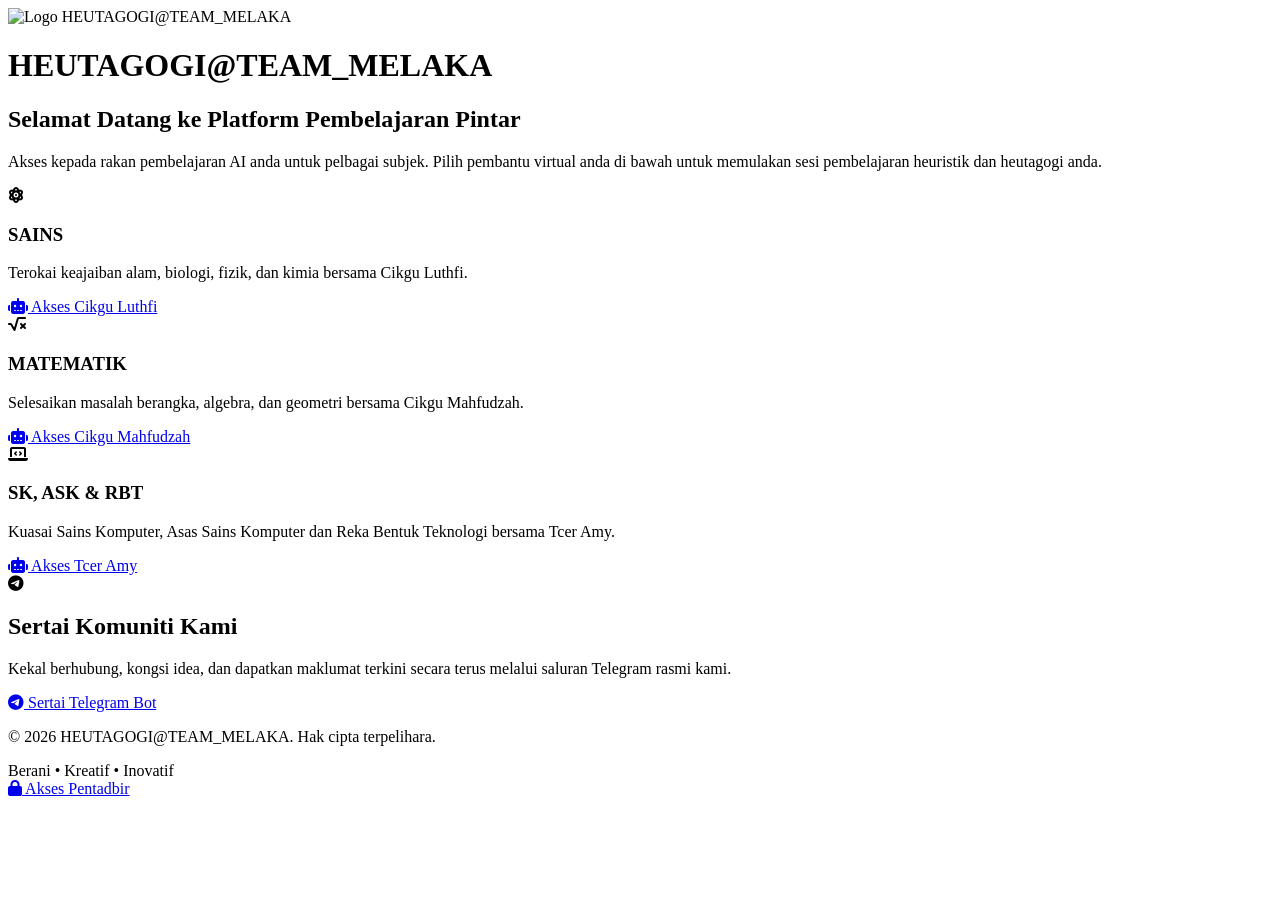
==== index.html @ ee094d08 "Add files via upload" ====
<!DOCTYPE html>
<html lang="en">
<head>
    <meta charset="UTF-8">
    <meta name="viewport" content="width=device-width, initial-scale=1.0">
    <title>HEUTAGOGI@TEAM_MELAKA</title>
    
    <link rel="icon" type="image/png" href="https://drive.google.com/thumbnail?id=1Z6NJUFyNTGY961_5kOBpEzF9Gn5pYMgg&sz=w64">
    
    <link rel="preconnect" href="https://fonts.googleapis.com">
    <link rel="preconnect" href="https://fonts.gstatic.com" crossorigin>
    <link href="https://fonts.googleapis.com/css2?family=Poppins:wght@300;400;500;600;700&display=swap" rel="stylesheet">
    
    <link rel="stylesheet" href="https://cdnjs.cloudflare.com/ajax/libs/font-awesome/6.4.0/css/all.min.css">
    
    <script src="https://cdn.tailwindcss.com"></script>
    
    <script src="https://cdn.jsdelivr.net/npm/@supabase/supabase-js@2"></script>

    <script>
        tailwind.config = {
            theme: {
                extend: {
                    fontFamily: {
                        sans: ['Poppins', 'sans-serif'],
                    },
                    colors: {
                        melaka: {
                            red: '#ED1C24',    /* Melaka Red */
                            yellow: '#FFC20E', /* Melaka Yellow */
                            blue: '#0033A0',   /* Melaka Blue */
                            white: '#FFFFFF',
                            light: '#F3F4F6',  /* Background */
                            dark: '#1F2937'    /* Text */
                        }
                    }
                }
            }
        }
    </script>
</head>
<body class="bg-melaka-light text-melaka-dark min-h-screen flex flex-col font-sans selection:bg-melaka-yellow selection:text-melaka-dark">

    <header class="bg-melaka-red shadow-md sticky top-0 z-50">
        <div class="max-w-7xl mx-auto px-4 sm:px-6 lg:px-8">
            <div class="flex justify-center items-center h-20 sm:h-24">
                <div class="flex items-center space-x-4">
                    <div class="w-12 h-12 sm:w-16 sm:h-16 bg-white rounded-full p-1 flex items-center justify-center shadow-inner">
                        <img src="https://drive.google.com/thumbnail?id=1Z6NJUFyNTGY961_5kOBpEzF9Gn5pYMgg&sz=w800" alt="Logo HEUTAGOGI@TEAM_MELAKA" class="w-full h-full object-contain rounded-full">
                    </div>
                    <h1 class="text-2xl sm:text-3xl md:text-4xl font-bold text-white tracking-wide">
                        HEUTAGOGI<span class="text-melaka-yellow">@</span>TEAM_MELAKA
                    </h1>
                </div>
            </div>
        </div>
    </header>

    <section class="max-w-7xl mx-auto px-4 sm:px-6 lg:px-8 pt-12 pb-8 text-center">
        <h2 class="text-3xl font-bold text-melaka-blue mb-4">Selamat Datang ke Platform Pembelajaran Pintar</h2>
        <p class="text-lg text-gray-600 max-w-2xl mx-auto">
            Akses kepada rakan pembelajaran AI anda untuk pelbagai subjek. Pilih pembantu virtual anda di bawah untuk memulakan sesi pembelajaran heuristik dan heutagogi anda.
        </p>
    </section>

    <main class="flex-grow max-w-7xl mx-auto px-4 sm:px-6 lg:px-8 py-8 w-full">
        <div class="grid grid-cols-1 md:grid-cols-2 lg:grid-cols-3 gap-8">
            
            <div class="bg-white rounded-2xl shadow-lg border-t-4 border-melaka-red hover:-translate-y-2 hover:shadow-2xl transition-all duration-300 flex flex-col">
                <div class="p-8 flex-grow flex flex-col items-center text-center">
                    <div class="w-20 h-20 rounded-full bg-red-50 flex items-center justify-center mb-6 shadow-sm border border-red-100">
                        <i class="fa-solid fa-atom text-4xl text-melaka-red"></i>
                    </div>
                    <h3 class="text-xl font-bold text-gray-800 mb-2">SAINS</h3>
                    <p class="text-sm text-gray-500 mb-6 flex-grow">
                        Terokai keajaiban alam, biologi, fizik, dan kimia bersama Cikgu Luthfi.
                    </p>
                </div>
                <div class="p-6 pt-0 mt-auto w-full">
                    <a href="https://chatgpt.com/g/g-68710e74e440819192a16f578d6ea11c-cikgu-luthfi" target="_blank" rel="noopener noreferrer" onclick="trackClick('cikgu_luthfi')" class="block w-full text-center bg-melaka-red hover:bg-red-700 text-white font-semibold py-3 px-4 rounded-xl transition-colors duration-200 shadow-md">
                        <i class="fa-solid fa-robot mr-2"></i> Akses Cikgu Luthfi
                    </a>
                </div>
            </div>

            <div class="bg-white rounded-2xl shadow-lg border-t-4 border-melaka-blue hover:-translate-y-2 hover:shadow-2xl transition-all duration-300 flex flex-col">
                <div class="p-8 flex-grow flex flex-col items-center text-center">
                    <div class="w-20 h-20 rounded-full bg-blue-50 flex items-center justify-center mb-6 shadow-sm border border-blue-100">
                        <i class="fa-solid fa-square-root-variable text-4xl text-melaka-blue"></i>
                    </div>
                    <h3 class="text-xl font-bold text-gray-800 mb-2">MATEMATIK</h3>
                    <p class="text-sm text-gray-500 mb-6 flex-grow">
                        Selesaikan masalah berangka, algebra, dan geometri bersama Cikgu Mahfudzah.
                    </p>
                </div>
                <div class="p-6 pt-0 mt-auto w-full">
                    <a href="https://chatgpt.com/g/g-687266d20b208191ba6edc163a859a8e-cikgu-mahfudzah" target="_blank" rel="noopener noreferrer" onclick="trackClick('cikgu_mahfudzah')" class="block w-full text-center bg-melaka-blue hover:bg-blue-800 text-white font-semibold py-3 px-4 rounded-xl transition-colors duration-200 shadow-md">
                        <i class="fa-solid fa-robot mr-2"></i> Akses Cikgu Mahfudzah
                    </a>
                </div>
            </div>

            <div class="bg-white rounded-2xl shadow-lg border-t-4 border-melaka-yellow hover:-translate-y-2 hover:shadow-2xl transition-all duration-300 flex flex-col md:col-span-2 lg:col-span-1">
                <div class="p-8 flex-grow flex flex-col items-center text-center">
                    <div class="w-20 h-20 rounded-full bg-yellow-50 flex items-center justify-center mb-6 shadow-sm border border-yellow-100">
                        <i class="fa-solid fa-laptop-code text-4xl text-yellow-600"></i>
                    </div>
                    <h3 class="text-xl font-bold text-gray-800 mb-2 leading-tight">SK, ASK & RBT</h3>
                    <p class="text-sm text-gray-500 mb-6 flex-grow">
                        Kuasai Sains Komputer, Asas Sains Komputer dan Reka Bentuk Teknologi bersama Tcer Amy.
                    </p>
                </div>
                <div class="p-6 pt-0 mt-auto w-full">
                    <a href="https://chatgpt.com/g/g-6872647e04fc81918299bdae394bc567-tcer-amy" target="_blank" rel="noopener noreferrer" onclick="trackClick('tcer_amy')" class="block w-full text-center bg-melaka-yellow hover:bg-yellow-500 text-gray-900 font-bold py-3 px-4 rounded-xl transition-colors duration-200 shadow-md">
                        <i class="fa-solid fa-robot mr-2"></i> Akses Tcer Amy
                    </a>
                </div>
            </div>

        </div>
    </main>

    <section class="w-full bg-white border-t border-gray-200 mt-8 py-12">
        <div class="max-w-4xl mx-auto px-4 sm:px-6 lg:px-8 text-center">
            <div class="inline-flex items-center justify-center w-16 h-16 rounded-full bg-blue-100 mb-4 text-blue-500">
                <i class="fa-brands fa-telegram text-4xl"></i>
            </div>
            <h2 class="text-2xl font-bold text-gray-800 mb-3">Sertai Komuniti Kami</h2>
            <p class="text-gray-600 mb-8 max-w-xl mx-auto">
                Kekal berhubung, kongsi idea, dan dapatkan maklumat terkini secara terus melalui saluran Telegram rasmi kami.
            </p>
            <a href="https://t.me/+FFnvqwB2BfpkODE1" target="_blank" rel="noopener noreferrer" onclick="trackClick('telegram_bot')" class="inline-flex items-center justify-center bg-[#0088cc] hover:bg-[#0077b3] text-white font-semibold text-lg py-3 px-8 rounded-full transition-all duration-300 shadow-lg hover:shadow-xl transform hover:-translate-y-1">
                <i class="fa-brands fa-telegram mr-3 text-xl"></i> Sertai Telegram Bot
            </a>
        </div>
    </section>

    <footer class="bg-melaka-dark text-gray-400 py-6 border-t border-gray-800">
        <div class="max-w-7xl mx-auto px-4 sm:px-6 lg:px-8 text-center flex flex-col items-center">
            <p class="text-sm">
                &copy; 2026 HEUTAGOGI@TEAM_MELAKA. Hak cipta terpelihara.
            </p>
            <div class="mt-2 flex space-x-2 text-xs">
                <span class="text-melaka-red font-bold">Berani</span> &bull; 
                <span class="text-melaka-yellow font-bold">Kreatif</span> &bull; 
                <span class="text-melaka-blue font-bold">Inovatif</span>
            </div>
            <!-- Pautan ke Panel Admin disuntik di sini -->
            <a href="admin_heuta.html" class="mt-5 text-[10px] text-gray-500 hover:text-melaka-yellow transition-colors duration-300">
                <i class="fa-solid fa-lock mr-1"></i> Akses Pentadbir
            </a>
        </div>
    </footer>

    <script>
        // Konfigurasi Supabase (Berdasarkan persekitaran sistem NADIM sedia ada)
        const supabaseUrl = 'https://app.tech4ag.my';
        const supabaseKey = 'eyJhbGciOiJIUzI1NiIsInR5cCI6IkpXVCJ9.eyJyb2xlIjoiYW5vbiIsImlzcyI6InN1cGFiYXNlIiwiaWF0IjoxNzYzMzczNjQ1LCJleHAiOjIwNzg3MzM2NDV9.vZOedqJzUn01PjwfaQp7VvRzSm4aRMr21QblPDK8AoY';
        const supabase = window.supabase.createClient(supabaseUrl, supabaseKey);

        // Rekod lawatan laman utama (Page View)
        async function trackVisit() {
            try {
                await supabase.from('heuta_analytics').insert([{ event_type: 'VISIT', item_id: 'homepage' }]);
            } catch (error) {
                console.error('Ralat merekod lawatan:', error);
            }
        }

        // Rekod klik butang (Event Click)
        async function trackClick(itemId) {
            try {
                await supabase.from('heuta_analytics').insert([{ event_type: 'CLICK', item_id: itemId }]);
            } catch (error) {
                console.error('Ralat merekod klik:', error);
            }
        }

        // Jalankan perekodan lawatan sebaik sahaja DOM selesai dimuatkan
        document.addEventListener('DOMContentLoaded', trackVisit);
    </script>
</body>
</html>
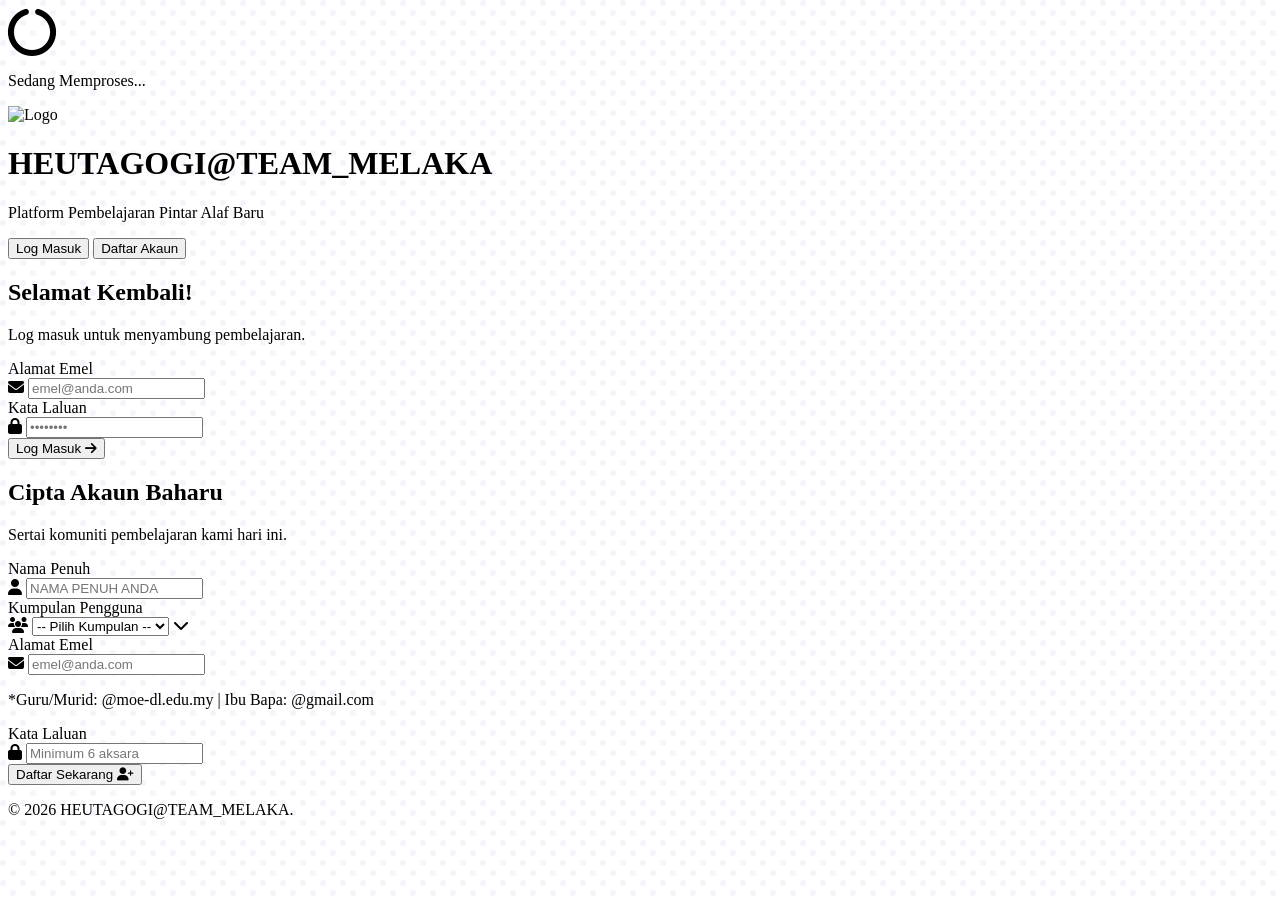
==== commit fd371cc6: "Add files via upload" ====
--- a/index.html
+++ b/index.html
@@ -1,183 +1,347 @@
 <!DOCTYPE html>
-<html lang="en">
+<html lang="ms">
 <head>
     <meta charset="UTF-8">
     <meta name="viewport" content="width=device-width, initial-scale=1.0">
-    <title>HEUTAGOGI@TEAM_MELAKA</title>
+    <title>Log Masuk | HEUTAGOGI@TEAM_MELAKA</title>
     
     <link rel="icon" type="image/png" href="https://drive.google.com/thumbnail?id=1Z6NJUFyNTGY961_5kOBpEzF9Gn5pYMgg&sz=w64">
     
+    <!-- Google Fonts -->
     <link rel="preconnect" href="https://fonts.googleapis.com">
     <link rel="preconnect" href="https://fonts.gstatic.com" crossorigin>
-    <link href="https://fonts.googleapis.com/css2?family=Poppins:wght@300;400;500;600;700&display=swap" rel="stylesheet">
+    <link href="https://fonts.googleapis.com/css2?family=Poppins:wght@300;400;500;600;700;800&display=swap" rel="stylesheet">
     
+    <!-- FontAwesome & Libraries -->
     <link rel="stylesheet" href="https://cdnjs.cloudflare.com/ajax/libs/font-awesome/6.4.0/css/all.min.css">
-    
     <script src="https://cdn.tailwindcss.com"></script>
-    
+    <script src="https://cdn.jsdelivr.net/npm/sweetalert2@11"></script>
     <script src="https://cdn.jsdelivr.net/npm/@supabase/supabase-js@2"></script>
 
     <script>
         tailwind.config = {
             theme: {
                 extend: {
-                    fontFamily: {
-                        sans: ['Poppins', 'sans-serif'],
-                    },
+                    fontFamily: { sans: ['Poppins', 'sans-serif'] },
                     colors: {
                         melaka: {
-                            red: '#ED1C24',    /* Melaka Red */
-                            yellow: '#FFC20E', /* Melaka Yellow */
-                            blue: '#0033A0',   /* Melaka Blue */
-                            white: '#FFFFFF',
-                            light: '#F3F4F6',  /* Background */
-                            dark: '#1F2937'    /* Text */
+                            red: '#ED1C24',
+                            yellow: '#FFC20E',
+                            blue: '#0033A0',
+                            light: '#F8FAFC',
+                            dark: '#0F172A'
                         }
                     }
                 }
             }
         }
     </script>
+    <style>
+        .fade-in { animation: fadeIn 0.5s ease-in-out; }
+        @keyframes fadeIn { from { opacity: 0; transform: translateY(15px); } to { opacity: 1; transform: translateY(0); } }
+        .bg-pattern { background-image: url('data:image/svg+xml,%3Csvg width="20" height="20" viewBox="0 0 20 20" xmlns="http://www.w3.org/2000/svg"%3E%3Cg fill="%230033A0" fill-opacity="0.05" fill-rule="evenodd"%3E%3Ccircle cx="3" cy="3" r="3"/%3E%3Ccircle cx="13" cy="13" r="3"/%3E%3C/g%3E%3C/svg%3E'); }
+    </style>
 </head>
-<body class="bg-melaka-light text-melaka-dark min-h-screen flex flex-col font-sans selection:bg-melaka-yellow selection:text-melaka-dark">
-
-    <header class="bg-melaka-red shadow-md sticky top-0 z-50">
-        <div class="max-w-7xl mx-auto px-4 sm:px-6 lg:px-8">
-            <div class="flex justify-center items-center h-20 sm:h-24">
-                <div class="flex items-center space-x-4">
-                    <div class="w-12 h-12 sm:w-16 sm:h-16 bg-white rounded-full p-1 flex items-center justify-center shadow-inner">
-                        <img src="https://drive.google.com/thumbnail?id=1Z6NJUFyNTGY961_5kOBpEzF9Gn5pYMgg&sz=w800" alt="Logo HEUTAGOGI@TEAM_MELAKA" class="w-full h-full object-contain rounded-full">
-                    </div>
-                    <h1 class="text-2xl sm:text-3xl md:text-4xl font-bold text-white tracking-wide">
-                        HEUTAGOGI<span class="text-melaka-yellow">@</span>TEAM_MELAKA
-                    </h1>
-                </div>
+<body class="bg-melaka-light text-slate-800 antialiased min-h-screen flex flex-col selection:bg-melaka-yellow selection:text-melaka-dark bg-pattern">
+
+    <!-- OVERLAY LOADING -->
+    <div id="loadingOverlay" class="hidden fixed inset-0 z-50 flex items-center justify-center bg-slate-900/80 backdrop-blur-sm transition-opacity">
+        <div class="text-center text-white">
+            <i class="fas fa-circle-notch fa-spin fa-3x mb-3 text-melaka-yellow"></i>
+            <p class="font-bold tracking-wide uppercase text-sm animate-pulse" id="loadingText">Sedang Memproses...</p>
+        </div>
+    </div>
+
+    <!-- HEADER LOGO -->
+    <header class="py-6 sm:py-10 text-center">
+        <div class="inline-flex items-center justify-center w-20 h-20 sm:w-24 sm:h-24 bg-white rounded-full p-1.5 shadow-xl mb-4 border-4 border-white">
+            <img src="https://drive.google.com/thumbnail?id=1Z6NJUFyNTGY961_5kOBpEzF9Gn5pYMgg&sz=w800" alt="Logo" class="w-full h-full object-contain rounded-full">
+        </div>
+        <h1 class="text-2xl sm:text-3xl font-extrabold text-slate-800 tracking-tight">
+            HEUTAGOGI<span class="text-melaka-blue">@</span>TEAM_MELAKA
+        </h1>
+        <p class="text-slate-500 font-medium text-sm mt-1">Platform Pembelajaran Pintar Alaf Baru</p>
+    </header>
+
+    <!-- AUTHENTICATION CONTAINER -->
+    <main class="flex-grow flex items-start justify-center px-4 pb-12">
+        <div class="bg-white rounded-3xl shadow-2xl overflow-hidden max-w-md w-full border border-slate-100 relative fade-in">
+            
+            <!-- DECORATIVE TOP STRIP -->
+            <div class="h-2 w-full flex">
+                <div class="w-1/3 bg-melaka-blue"></div>
+                <div class="w-1/3 bg-melaka-yellow"></div>
+                <div class="w-1/3 bg-melaka-red"></div>
+            </div>
+
+            <!-- TOGGLE TABS -->
+            <div class="flex border-b border-slate-100 bg-slate-50">
+                <button onclick="toggleForm('login')" id="tabLogin" class="flex-1 py-4 text-sm font-bold text-melaka-blue bg-white border-b-2 border-melaka-blue transition-colors focus:outline-none">
+                    Log Masuk
+                </button>
+                <button onclick="toggleForm('register')" id="tabRegister" class="flex-1 py-4 text-sm font-bold text-slate-400 hover:text-slate-600 transition-colors focus:outline-none">
+                    Daftar Akaun
+                </button>
+            </div>
+
+            <div class="p-8">
+                <!-- FORM: LOG MASUK -->
+                <form id="loginForm" onsubmit="handleLogin(event)" class="space-y-5 block fade-in">
+                    <div class="text-center mb-6">
+                        <h2 class="text-xl font-bold text-slate-800">Selamat Kembali!</h2>
+                        <p class="text-xs text-slate-500 mt-1">Log masuk untuk menyambung pembelajaran.</p>
+                    </div>
+                    
+                    <div>
+                        <label class="block text-[11px] font-bold text-slate-500 uppercase tracking-widest mb-1.5 ml-1">Alamat Emel</label>
+                        <div class="relative">
+                            <i class="fas fa-envelope absolute left-4 top-1/2 -translate-y-1/2 text-slate-400"></i>
+                            <input type="email" id="loginEmail" required class="w-full pl-11 pr-4 py-3 rounded-xl border-2 border-slate-200 focus:border-melaka-blue focus:ring-4 focus:ring-melaka-blue/10 outline-none transition font-medium text-slate-700 bg-slate-50 focus:bg-white" placeholder="emel@anda.com">
+                        </div>
+                    </div>
+                    <div>
+                        <label class="block text-[11px] font-bold text-slate-500 uppercase tracking-widest mb-1.5 ml-1">Kata Laluan</label>
+                        <div class="relative">
+                            <i class="fas fa-lock absolute left-4 top-1/2 -translate-y-1/2 text-slate-400"></i>
+                            <input type="password" id="loginPassword" required class="w-full pl-11 pr-4 py-3 rounded-xl border-2 border-slate-200 focus:border-melaka-blue focus:ring-4 focus:ring-melaka-blue/10 outline-none transition font-medium text-slate-700 bg-slate-50 focus:bg-white" placeholder="••••••••">
+                        </div>
+                    </div>
+                    <button type="submit" class="w-full bg-melaka-blue hover:bg-blue-900 text-white font-bold py-3.5 rounded-xl transition shadow-lg shadow-blue-900/20 flex justify-center items-center gap-2 mt-4 transform hover:-translate-y-0.5">
+                        Log Masuk <i class="fas fa-arrow-right"></i>
+                    </button>
+                </form>
+
+                <!-- FORM: DAFTAR AKAUN -->
+                <form id="registerForm" onsubmit="handleRegister(event)" class="space-y-4 hidden fade-in">
+                    <div class="text-center mb-6">
+                        <h2 class="text-xl font-bold text-slate-800">Cipta Akaun Baharu</h2>
+                        <p class="text-xs text-slate-500 mt-1">Sertai komuniti pembelajaran kami hari ini.</p>
+                    </div>
+
+                    <div>
+                        <label class="block text-[11px] font-bold text-slate-500 uppercase tracking-widest mb-1.5 ml-1">Nama Penuh</label>
+                        <div class="relative">
+                            <i class="fas fa-user absolute left-4 top-1/2 -translate-y-1/2 text-slate-400"></i>
+                            <!-- Ditambah: oninput untuk memastikan huruf besar dan kelas uppercase -->
+                            <input type="text" id="regName" required oninput="this.value = this.value.toUpperCase()" class="w-full pl-11 pr-4 py-2.5 rounded-xl border-2 border-slate-200 focus:border-melaka-red focus:ring-4 focus:ring-melaka-red/10 outline-none transition font-bold text-slate-700 bg-slate-50 focus:bg-white uppercase" placeholder="NAMA PENUH ANDA">
+                        </div>
+                    </div>
+                    <div>
+                        <label class="block text-[11px] font-bold text-slate-500 uppercase tracking-widest mb-1.5 ml-1">Kumpulan Pengguna</label>
+                        <div class="relative">
+                            <i class="fas fa-users absolute left-4 top-1/2 -translate-y-1/2 text-slate-400 z-10"></i>
+                            <select id="regRole" required class="w-full pl-11 pr-4 py-2.5 rounded-xl border-2 border-slate-200 focus:border-melaka-red focus:ring-4 focus:ring-melaka-red/10 outline-none transition font-medium text-slate-700 bg-slate-50 focus:bg-white appearance-none">
+                                <option value="" disabled selected>-- Pilih Kumpulan --</option>
+                                <option value="MURID">Murid</option>
+                                <option value="GURU">Guru</option>
+                                <option value="IBU BAPA">Ibu Bapa</option>
+                            </select>
+                            <i class="fas fa-chevron-down absolute right-4 top-1/2 -translate-y-1/2 text-slate-400 text-xs pointer-events-none"></i>
+                        </div>
+                    </div>
+                    <div>
+                        <label class="block text-[11px] font-bold text-slate-500 uppercase tracking-widest mb-1.5 ml-1">Alamat Emel</label>
+                        <div class="relative">
+                            <i class="fas fa-envelope absolute left-4 top-1/2 -translate-y-1/2 text-slate-400"></i>
+                            <input type="email" id="regEmail" required class="w-full pl-11 pr-4 py-2.5 rounded-xl border-2 border-slate-200 focus:border-melaka-red focus:ring-4 focus:ring-melaka-red/10 outline-none transition font-medium text-slate-700 bg-slate-50 focus:bg-white" placeholder="emel@anda.com">
+                        </div>
+                        <p class="text-[9px] text-slate-400 mt-1 ml-1">*Guru/Murid: @moe-dl.edu.my | Ibu Bapa: @gmail.com</p>
+                    </div>
+                    <div>
+                        <label class="block text-[11px] font-bold text-slate-500 uppercase tracking-widest mb-1.5 ml-1">Kata Laluan</label>
+                        <div class="relative">
+                            <i class="fas fa-lock absolute left-4 top-1/2 -translate-y-1/2 text-slate-400"></i>
+                            <input type="password" id="regPassword" required minlength="6" class="w-full pl-11 pr-4 py-2.5 rounded-xl border-2 border-slate-200 focus:border-melaka-red focus:ring-4 focus:ring-melaka-red/10 outline-none transition font-medium text-slate-700 bg-slate-50 focus:bg-white" placeholder="Minimum 6 aksara">
+                        </div>
+                    </div>
+                    
+                    <button type="submit" class="w-full bg-melaka-red hover:bg-red-700 text-white font-bold py-3.5 rounded-xl transition shadow-lg shadow-red-900/20 flex justify-center items-center gap-2 mt-4 transform hover:-translate-y-0.5">
+                        Daftar Sekarang <i class="fas fa-user-plus"></i>
+                    </button>
+                </form>
             </div>
         </div>
-    </header>
-
-    <section class="max-w-7xl mx-auto px-4 sm:px-6 lg:px-8 pt-12 pb-8 text-center">
-        <h2 class="text-3xl font-bold text-melaka-blue mb-4">Selamat Datang ke Platform Pembelajaran Pintar</h2>
-        <p class="text-lg text-gray-600 max-w-2xl mx-auto">
-            Akses kepada rakan pembelajaran AI anda untuk pelbagai subjek. Pilih pembantu virtual anda di bawah untuk memulakan sesi pembelajaran heuristik dan heutagogi anda.
-        </p>
-    </section>
-
-    <main class="flex-grow max-w-7xl mx-auto px-4 sm:px-6 lg:px-8 py-8 w-full">
-        <div class="grid grid-cols-1 md:grid-cols-2 lg:grid-cols-3 gap-8">
-            
-            <div class="bg-white rounded-2xl shadow-lg border-t-4 border-melaka-red hover:-translate-y-2 hover:shadow-2xl transition-all duration-300 flex flex-col">
-                <div class="p-8 flex-grow flex flex-col items-center text-center">
-                    <div class="w-20 h-20 rounded-full bg-red-50 flex items-center justify-center mb-6 shadow-sm border border-red-100">
-                        <i class="fa-solid fa-atom text-4xl text-melaka-red"></i>
-                    </div>
-                    <h3 class="text-xl font-bold text-gray-800 mb-2">SAINS</h3>
-                    <p class="text-sm text-gray-500 mb-6 flex-grow">
-                        Terokai keajaiban alam, biologi, fizik, dan kimia bersama Cikgu Luthfi.
-                    </p>
-                </div>
-                <div class="p-6 pt-0 mt-auto w-full">
-                    <a href="https://chatgpt.com/g/g-68710e74e440819192a16f578d6ea11c-cikgu-luthfi" target="_blank" rel="noopener noreferrer" onclick="trackClick('cikgu_luthfi')" class="block w-full text-center bg-melaka-red hover:bg-red-700 text-white font-semibold py-3 px-4 rounded-xl transition-colors duration-200 shadow-md">
-                        <i class="fa-solid fa-robot mr-2"></i> Akses Cikgu Luthfi
-                    </a>
-                </div>
-            </div>
-
-            <div class="bg-white rounded-2xl shadow-lg border-t-4 border-melaka-blue hover:-translate-y-2 hover:shadow-2xl transition-all duration-300 flex flex-col">
-                <div class="p-8 flex-grow flex flex-col items-center text-center">
-                    <div class="w-20 h-20 rounded-full bg-blue-50 flex items-center justify-center mb-6 shadow-sm border border-blue-100">
-                        <i class="fa-solid fa-square-root-variable text-4xl text-melaka-blue"></i>
-                    </div>
-                    <h3 class="text-xl font-bold text-gray-800 mb-2">MATEMATIK</h3>
-                    <p class="text-sm text-gray-500 mb-6 flex-grow">
-                        Selesaikan masalah berangka, algebra, dan geometri bersama Cikgu Mahfudzah.
-                    </p>
-                </div>
-                <div class="p-6 pt-0 mt-auto w-full">
-                    <a href="https://chatgpt.com/g/g-687266d20b208191ba6edc163a859a8e-cikgu-mahfudzah" target="_blank" rel="noopener noreferrer" onclick="trackClick('cikgu_mahfudzah')" class="block w-full text-center bg-melaka-blue hover:bg-blue-800 text-white font-semibold py-3 px-4 rounded-xl transition-colors duration-200 shadow-md">
-                        <i class="fa-solid fa-robot mr-2"></i> Akses Cikgu Mahfudzah
-                    </a>
-                </div>
-            </div>
-
-            <div class="bg-white rounded-2xl shadow-lg border-t-4 border-melaka-yellow hover:-translate-y-2 hover:shadow-2xl transition-all duration-300 flex flex-col md:col-span-2 lg:col-span-1">
-                <div class="p-8 flex-grow flex flex-col items-center text-center">
-                    <div class="w-20 h-20 rounded-full bg-yellow-50 flex items-center justify-center mb-6 shadow-sm border border-yellow-100">
-                        <i class="fa-solid fa-laptop-code text-4xl text-yellow-600"></i>
-                    </div>
-                    <h3 class="text-xl font-bold text-gray-800 mb-2 leading-tight">SK, ASK & RBT</h3>
-                    <p class="text-sm text-gray-500 mb-6 flex-grow">
-                        Kuasai Sains Komputer, Asas Sains Komputer dan Reka Bentuk Teknologi bersama Tcer Amy.
-                    </p>
-                </div>
-                <div class="p-6 pt-0 mt-auto w-full">
-                    <a href="https://chatgpt.com/g/g-6872647e04fc81918299bdae394bc567-tcer-amy" target="_blank" rel="noopener noreferrer" onclick="trackClick('tcer_amy')" class="block w-full text-center bg-melaka-yellow hover:bg-yellow-500 text-gray-900 font-bold py-3 px-4 rounded-xl transition-colors duration-200 shadow-md">
-                        <i class="fa-solid fa-robot mr-2"></i> Akses Tcer Amy
-                    </a>
-                </div>
-            </div>
-
-        </div>
     </main>
 
-    <section class="w-full bg-white border-t border-gray-200 mt-8 py-12">
-        <div class="max-w-4xl mx-auto px-4 sm:px-6 lg:px-8 text-center">
-            <div class="inline-flex items-center justify-center w-16 h-16 rounded-full bg-blue-100 mb-4 text-blue-500">
-                <i class="fa-brands fa-telegram text-4xl"></i>
-            </div>
-            <h2 class="text-2xl font-bold text-gray-800 mb-3">Sertai Komuniti Kami</h2>
-            <p class="text-gray-600 mb-8 max-w-xl mx-auto">
-                Kekal berhubung, kongsi idea, dan dapatkan maklumat terkini secara terus melalui saluran Telegram rasmi kami.
-            </p>
-            <a href="https://t.me/+FFnvqwB2BfpkODE1" target="_blank" rel="noopener noreferrer" onclick="trackClick('telegram_bot')" class="inline-flex items-center justify-center bg-[#0088cc] hover:bg-[#0077b3] text-white font-semibold text-lg py-3 px-8 rounded-full transition-all duration-300 shadow-lg hover:shadow-xl transform hover:-translate-y-1">
-                <i class="fa-brands fa-telegram mr-3 text-xl"></i> Sertai Telegram Bot
-            </a>
-        </div>
-    </section>
-
-    <footer class="bg-melaka-dark text-gray-400 py-6 border-t border-gray-800">
-        <div class="max-w-7xl mx-auto px-4 sm:px-6 lg:px-8 text-center flex flex-col items-center">
-            <p class="text-sm">
-                &copy; 2026 HEUTAGOGI@TEAM_MELAKA. Hak cipta terpelihara.
-            </p>
-            <div class="mt-2 flex space-x-2 text-xs">
-                <span class="text-melaka-red font-bold">Berani</span> &bull; 
-                <span class="text-melaka-yellow font-bold">Kreatif</span> &bull; 
-                <span class="text-melaka-blue font-bold">Inovatif</span>
-            </div>
-            <!-- Pautan ke Panel Admin disuntik di sini -->
-            <a href="admin_heuta.html" class="mt-5 text-[10px] text-gray-500 hover:text-melaka-yellow transition-colors duration-300">
-                <i class="fa-solid fa-lock mr-1"></i> Akses Pentadbir
-            </a>
-        </div>
+    <footer class="mt-auto py-6 text-center text-slate-500 text-xs">
+        <p>&copy; 2026 HEUTAGOGI@TEAM_MELAKA.</p>
     </footer>
 
     <script>
-        // Konfigurasi Supabase (Berdasarkan persekitaran sistem NADIM sedia ada)
+        // INIT SUPABASE
         const supabaseUrl = 'https://app.tech4ag.my';
         const supabaseKey = 'eyJhbGciOiJIUzI1NiIsInR5cCI6IkpXVCJ9.eyJyb2xlIjoiYW5vbiIsImlzcyI6InN1cGFiYXNlIiwiaWF0IjoxNzYzMzczNjQ1LCJleHAiOjIwNzg3MzM2NDV9.vZOedqJzUn01PjwfaQp7VvRzSm4aRMr21QblPDK8AoY';
-        const supabase = window.supabase.createClient(supabaseUrl, supabaseKey);
-
-        // Rekod lawatan laman utama (Page View)
-        async function trackVisit() {
+        const supabaseClient = window.supabase.createClient(supabaseUrl, supabaseKey);
+
+        // CHECK SESSION ON LOAD
+        document.addEventListener("DOMContentLoaded", () => {
+            const currentUserId = sessionStorage.getItem('heuta_user_id');
+            const currentUserRole = sessionStorage.getItem('heuta_user_role');
+            
+            // Jika sudah ada sesi aktif, terus redirect
+            if (currentUserId) {
+                if (currentUserRole === 'SUPER ADMIN') {
+                    window.location.replace('admin_heuta.html');
+                } else {
+                    window.location.replace('dashboard_pengguna.html');
+                }
+            }
+        });
+
+        // UI HELPER: TOGGLE TABS
+        function toggleForm(formType) {
+            const loginForm = document.getElementById('loginForm');
+            const registerForm = document.getElementById('registerForm');
+            const tabLogin = document.getElementById('tabLogin');
+            const tabRegister = document.getElementById('tabRegister');
+
+            if (formType === 'login') {
+                loginForm.classList.remove('hidden');
+                registerForm.classList.add('hidden');
+                
+                tabLogin.className = "flex-1 py-4 text-sm font-bold text-melaka-blue bg-white border-b-2 border-melaka-blue transition-colors focus:outline-none";
+                tabRegister.className = "flex-1 py-4 text-sm font-bold text-slate-400 hover:text-slate-600 bg-slate-50 transition-colors focus:outline-none";
+            } else {
+                loginForm.classList.add('hidden');
+                registerForm.classList.remove('hidden');
+                
+                tabRegister.className = "flex-1 py-4 text-sm font-bold text-melaka-red bg-white border-b-2 border-melaka-red transition-colors focus:outline-none";
+                tabLogin.className = "flex-1 py-4 text-sm font-bold text-slate-400 hover:text-slate-600 bg-slate-50 transition-colors focus:outline-none";
+            }
+        }
+
+        // UI HELPER: LOADER
+        function toggleLoading(show, text = 'Sedang Memproses...') {
+            const el = document.getElementById('loadingOverlay');
+            document.getElementById('loadingText').innerText = text;
+            if (show) el.classList.remove('hidden');
+            else el.classList.add('hidden');
+        }
+
+        // LOGIC: LOG MASUK
+        async function handleLogin(e) {
+            e.preventDefault();
+            const email = document.getElementById('loginEmail').value.trim().toLowerCase();
+            const password = document.getElementById('loginPassword').value;
+
+            toggleLoading(true, 'Mengesahkan Kredensial...');
+
             try {
-                await supabase.from('heuta_analytics').insert([{ event_type: 'VISIT', item_id: 'homepage' }]);
-            } catch (error) {
-                console.error('Ralat merekod lawatan:', error);
-            }
-        }
-
-        // Rekod klik butang (Event Click)
-        async function trackClick(itemId) {
+                // Query tanpa RLS
+                const { data: user, error } = await supabaseClient
+                    .from('heuta_users')
+                    .select('*')
+                    .eq('email', email)
+                    .eq('password', password)
+                    .single();
+
+                if (error || !user) {
+                    throw new Error('Emel atau kata laluan tidak tepat.');
+                }
+
+                // Berjaya Log Masuk - Simpan Sesi
+                sessionStorage.setItem('heuta_user_id', user.id);
+                sessionStorage.setItem('heuta_user_email', user.email);
+                sessionStorage.setItem('heuta_user_name', user.full_name);
+                sessionStorage.setItem('heuta_user_role', user.role);
+
+                Swal.fire({
+                    icon: 'success',
+                    title: 'Log Masuk Berjaya!',
+                    text: `Selamat kembali, ${user.full_name}`,
+                    showConfirmButton: false,
+                    timer: 1500
+                }).then(() => {
+                    // Redirect mengikut peranan
+                    if (user.role === 'SUPER ADMIN') {
+                        window.location.href = 'admin_heuta.html';
+                    } else {
+                        window.location.href = 'dashboard_pengguna.html';
+                    }
+                });
+
+            } catch (err) {
+                Swal.fire({
+                    icon: 'error',
+                    title: 'Akses Ditolak',
+                    text: err.message,
+                    confirmButtonColor: '#ED1C24'
+                });
+            } finally {
+                toggleLoading(false);
+            }
+        }
+
+        // LOGIC: DAFTAR AKAUN
+        async function handleRegister(e) {
+            e.preventDefault();
+            const fullName = document.getElementById('regName').value.trim().toUpperCase();
+            const role = document.getElementById('regRole').value;
+            const email = document.getElementById('regEmail').value.trim().toLowerCase();
+            const password = document.getElementById('regPassword').value;
+
+            // VALIDASI EMEL KETAT
+            if (role === 'MURID' || role === 'GURU') {
+                if (!email.endsWith('@moe-dl.edu.my')) {
+                    Swal.fire('Ralat Emel', `Kumpulan ${role} wajib menggunakan emel berakhir dengan @moe-dl.edu.my sahaja.`, 'error');
+                    return;
+                }
+            } else if (role === 'IBU BAPA') {
+                if (!email.endsWith('@gmail.com')) {
+                    Swal.fire('Ralat Emel', 'Kumpulan IBU BAPA wajib menggunakan emel berakhir dengan @gmail.com sahaja.', 'error');
+                    return;
+                }
+            }
+
+            toggleLoading(true, 'Mendaftarkan Akaun...');
+
             try {
-                await supabase.from('heuta_analytics').insert([{ event_type: 'CLICK', item_id: itemId }]);
-            } catch (error) {
-                console.error('Ralat merekod klik:', error);
-            }
-        }
-
-        // Jalankan perekodan lawatan sebaik sahaja DOM selesai dimuatkan
-        document.addEventListener('DOMContentLoaded', trackVisit);
+                // Semak jika emel telah wujud
+                const { data: existingUser } = await supabaseClient
+                    .from('heuta_users')
+                    .select('id')
+                    .eq('email', email)
+                    .maybeSingle();
+
+                if (existingUser) {
+                    throw new Error('Alamat emel ini telah didaftarkan. Sila log masuk.');
+                }
+
+                // Masukkan data pengguna baharu
+                const { error: insertError } = await supabaseClient
+                    .from('heuta_users')
+                    .insert([{ 
+                        full_name: fullName, 
+                        role: role, 
+                        email: email, 
+                        password: password 
+                    }]);
+
+                if (insertError) throw insertError;
+
+                Swal.fire({
+                    icon: 'success',
+                    title: 'Pendaftaran Berjaya!',
+                    text: 'Akaun anda telah diaktifkan. Sila log masuk.',
+                    confirmButtonColor: '#0033A0'
+                }).then(() => {
+                    // Reset borang dan tukar ke tab log masuk
+                    document.getElementById('registerForm').reset();
+                    document.getElementById('loginEmail').value = email; // Auto-fill emel
+                    toggleForm('login');
+                });
+
+            } catch (err) {
+                Swal.fire({
+                    icon: 'warning',
+                    title: 'Pendaftaran Gagal',
+                    text: err.message,
+                    confirmButtonColor: '#ED1C24'
+                });
+            } finally {
+                toggleLoading(false);
+            }
+        }
     </script>
 </body>
 </html>
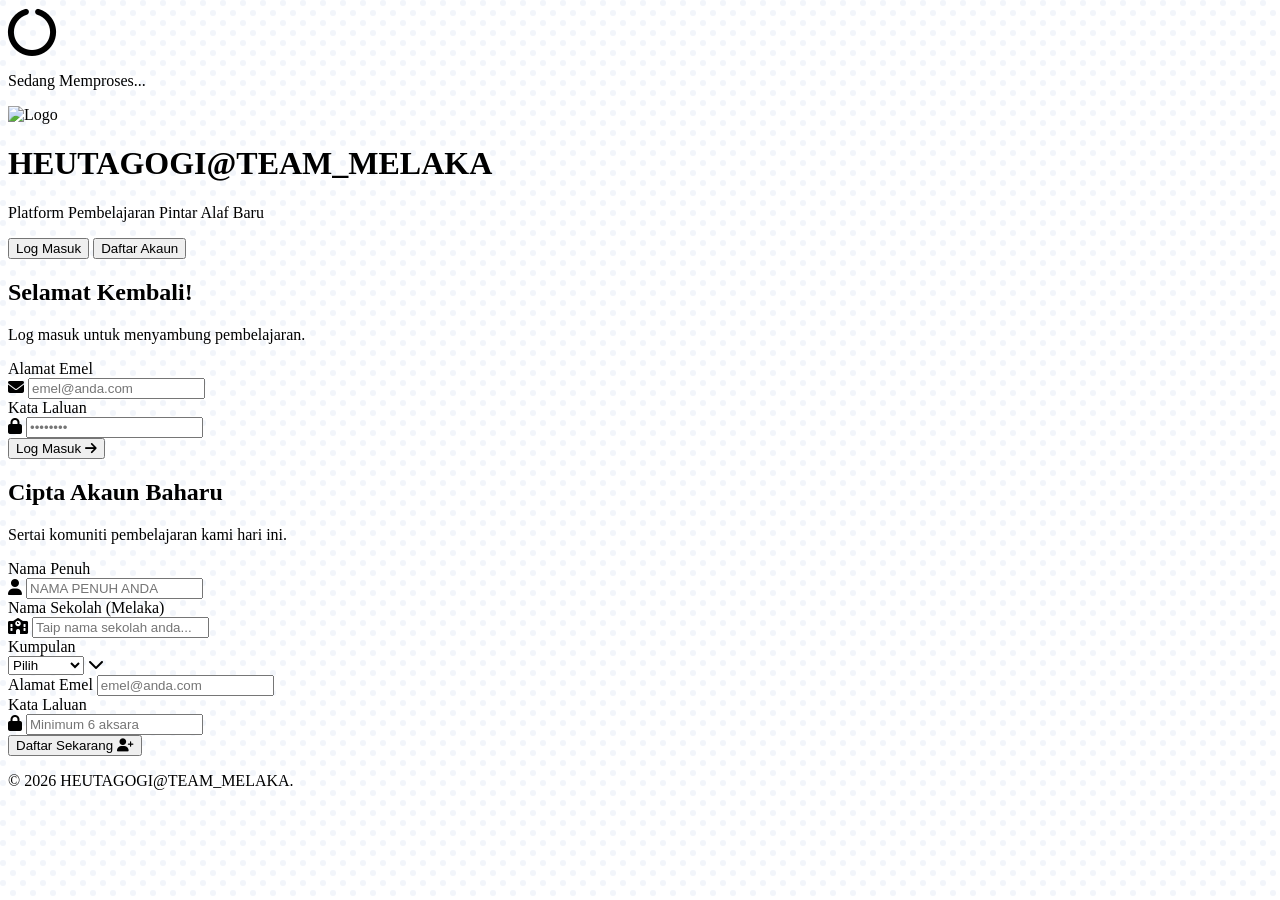
==== commit 1ddd3b6f: "Add files via upload" ====
--- a/index.html
+++ b/index.html
@@ -113,7 +113,7 @@
 
                 <!-- FORM: DAFTAR AKAUN -->
                 <form id="registerForm" onsubmit="handleRegister(event)" class="space-y-4 hidden fade-in">
-                    <div class="text-center mb-6">
+                    <div class="text-center mb-4">
                         <h2 class="text-xl font-bold text-slate-800">Cipta Akaun Baharu</h2>
                         <p class="text-xs text-slate-500 mt-1">Sertai komuniti pembelajaran kami hari ini.</p>
                     </div>
@@ -122,31 +122,40 @@
                         <label class="block text-[11px] font-bold text-slate-500 uppercase tracking-widest mb-1.5 ml-1">Nama Penuh</label>
                         <div class="relative">
                             <i class="fas fa-user absolute left-4 top-1/2 -translate-y-1/2 text-slate-400"></i>
-                            <!-- Ditambah: oninput untuk memastikan huruf besar dan kelas uppercase -->
                             <input type="text" id="regName" required oninput="this.value = this.value.toUpperCase()" class="w-full pl-11 pr-4 py-2.5 rounded-xl border-2 border-slate-200 focus:border-melaka-red focus:ring-4 focus:ring-melaka-red/10 outline-none transition font-bold text-slate-700 bg-slate-50 focus:bg-white uppercase" placeholder="NAMA PENUH ANDA">
                         </div>
                     </div>
-                    <div>
-                        <label class="block text-[11px] font-bold text-slate-500 uppercase tracking-widest mb-1.5 ml-1">Kumpulan Pengguna</label>
-                        <div class="relative">
-                            <i class="fas fa-users absolute left-4 top-1/2 -translate-y-1/2 text-slate-400 z-10"></i>
-                            <select id="regRole" required class="w-full pl-11 pr-4 py-2.5 rounded-xl border-2 border-slate-200 focus:border-melaka-red focus:ring-4 focus:ring-melaka-red/10 outline-none transition font-medium text-slate-700 bg-slate-50 focus:bg-white appearance-none">
-                                <option value="" disabled selected>-- Pilih Kumpulan --</option>
-                                <option value="MURID">Murid</option>
-                                <option value="GURU">Guru</option>
-                                <option value="IBU BAPA">Ibu Bapa</option>
-                            </select>
-                            <i class="fas fa-chevron-down absolute right-4 top-1/2 -translate-y-1/2 text-slate-400 text-xs pointer-events-none"></i>
-                        </div>
-                    </div>
-                    <div>
-                        <label class="block text-[11px] font-bold text-slate-500 uppercase tracking-widest mb-1.5 ml-1">Alamat Emel</label>
-                        <div class="relative">
-                            <i class="fas fa-envelope absolute left-4 top-1/2 -translate-y-1/2 text-slate-400"></i>
-                            <input type="email" id="regEmail" required class="w-full pl-11 pr-4 py-2.5 rounded-xl border-2 border-slate-200 focus:border-melaka-red focus:ring-4 focus:ring-melaka-red/10 outline-none transition font-medium text-slate-700 bg-slate-50 focus:bg-white" placeholder="emel@anda.com">
-                        </div>
-                        <p class="text-[9px] text-slate-400 mt-1 ml-1">*Guru/Murid: @moe-dl.edu.my | Ibu Bapa: @gmail.com</p>
-                    </div>
+
+                    <div>
+                        <label class="block text-[11px] font-bold text-slate-500 uppercase tracking-widest mb-1.5 ml-1">Nama Sekolah (Melaka)</label>
+                        <div class="relative">
+                            <i class="fas fa-school absolute left-4 top-1/2 -translate-y-1/2 text-slate-400"></i>
+                            <input list="schoolList" id="regSchool" required class="w-full pl-11 pr-4 py-2.5 rounded-xl border-2 border-slate-200 focus:border-melaka-red focus:ring-4 focus:ring-melaka-red/10 outline-none transition font-medium text-slate-700 bg-slate-50 focus:bg-white" placeholder="Taip nama sekolah anda...">
+                            <datalist id="schoolList">
+                                <!-- Akan diisi secara dinamik -->
+                            </datalist>
+                        </div>
+                    </div>
+
+                    <div class="grid grid-cols-2 gap-3">
+                        <div>
+                            <label class="block text-[11px] font-bold text-slate-500 uppercase tracking-widest mb-1.5 ml-1">Kumpulan</label>
+                            <div class="relative">
+                                <select id="regRole" required class="w-full px-4 py-2.5 rounded-xl border-2 border-slate-200 focus:border-melaka-red focus:ring-4 focus:ring-melaka-red/10 outline-none transition font-medium text-slate-700 bg-slate-50 focus:bg-white appearance-none">
+                                    <option value="" disabled selected>Pilih</option>
+                                    <option value="MURID">Murid</option>
+                                    <option value="GURU">Guru</option>
+                                    <option value="IBU BAPA">Ibu Bapa</option>
+                                </select>
+                                <i class="fas fa-chevron-down absolute right-4 top-1/2 -translate-y-1/2 text-slate-400 text-[10px] pointer-events-none"></i>
+                            </div>
+                        </div>
+                        <div>
+                            <label class="block text-[11px] font-bold text-slate-500 uppercase tracking-widest mb-1.5 ml-1">Alamat Emel</label>
+                            <input type="email" id="regEmail" required class="w-full px-4 py-2.5 rounded-xl border-2 border-slate-200 focus:border-melaka-red focus:ring-4 focus:ring-melaka-red/10 outline-none transition font-medium text-slate-700 bg-slate-50 focus:bg-white text-xs" placeholder="emel@anda.com">
+                        </div>
+                    </div>
+
                     <div>
                         <label class="block text-[11px] font-bold text-slate-500 uppercase tracking-widest mb-1.5 ml-1">Kata Laluan</label>
                         <div class="relative">
@@ -173,12 +182,13 @@
         const supabaseKey = 'eyJhbGciOiJIUzI1NiIsInR5cCI6IkpXVCJ9.eyJyb2xlIjoiYW5vbiIsImlzcyI6InN1cGFiYXNlIiwiaWF0IjoxNzYzMzczNjQ1LCJleHAiOjIwNzg3MzM2NDV9.vZOedqJzUn01PjwfaQp7VvRzSm4aRMr21QblPDK8AoY';
         const supabaseClient = window.supabase.createClient(supabaseUrl, supabaseKey);
 
-        // CHECK SESSION ON LOAD
-        document.addEventListener("DOMContentLoaded", () => {
+        let schoolDatabase = []; // Simpan data sekolah untuk pemetaan kod
+
+        // CHECK SESSION & LOAD SCHOOLS ON LOAD
+        document.addEventListener("DOMContentLoaded", async () => {
             const currentUserId = sessionStorage.getItem('heuta_user_id');
             const currentUserRole = sessionStorage.getItem('heuta_user_role');
             
-            // Jika sudah ada sesi aktif, terus redirect
             if (currentUserId) {
                 if (currentUserRole === 'SUPER ADMIN') {
                     window.location.replace('admin_heuta.html');
@@ -186,7 +196,27 @@
                     window.location.replace('dashboard_pengguna.html');
                 }
             }
+
+            // Muat turun senarai sekolah
+            fetchSchools();
         });
+
+        async function fetchSchools() {
+            try {
+                const { data, error } = await supabaseClient
+                    .from('smpid_sekolah_data')
+                    .select('kod_sekolah, nama_sekolah')
+                    .order('nama_sekolah', { ascending: true });
+
+                if (error) throw error;
+
+                schoolDatabase = data;
+                const datalist = document.getElementById('schoolList');
+                datalist.innerHTML = data.map(s => `<option value="${s.nama_sekolah}">${s.kod_sekolah}</option>`).join('');
+            } catch (err) {
+                console.error('Gagal memuatkan senarai sekolah:', err);
+            }
+        }
 
         // UI HELPER: TOGGLE TABS
         function toggleForm(formType) {
@@ -198,13 +228,11 @@
             if (formType === 'login') {
                 loginForm.classList.remove('hidden');
                 registerForm.classList.add('hidden');
-                
                 tabLogin.className = "flex-1 py-4 text-sm font-bold text-melaka-blue bg-white border-b-2 border-melaka-blue transition-colors focus:outline-none";
                 tabRegister.className = "flex-1 py-4 text-sm font-bold text-slate-400 hover:text-slate-600 bg-slate-50 transition-colors focus:outline-none";
             } else {
                 loginForm.classList.add('hidden');
                 registerForm.classList.remove('hidden');
-                
                 tabRegister.className = "flex-1 py-4 text-sm font-bold text-melaka-red bg-white border-b-2 border-melaka-red transition-colors focus:outline-none";
                 tabLogin.className = "flex-1 py-4 text-sm font-bold text-slate-400 hover:text-slate-600 bg-slate-50 transition-colors focus:outline-none";
             }
@@ -227,7 +255,6 @@
             toggleLoading(true, 'Mengesahkan Kredensial...');
 
             try {
-                // Query tanpa RLS
                 const { data: user, error } = await supabaseClient
                     .from('heuta_users')
                     .select('*')
@@ -235,15 +262,13 @@
                     .eq('password', password)
                     .single();
 
-                if (error || !user) {
-                    throw new Error('Emel atau kata laluan tidak tepat.');
-                }
-
-                // Berjaya Log Masuk - Simpan Sesi
+                if (error || !user) throw new Error('Emel atau kata laluan tidak tepat.');
+
                 sessionStorage.setItem('heuta_user_id', user.id);
                 sessionStorage.setItem('heuta_user_email', user.email);
                 sessionStorage.setItem('heuta_user_name', user.full_name);
                 sessionStorage.setItem('heuta_user_role', user.role);
+                sessionStorage.setItem('heuta_user_sekolah', user.kod_sekolah || '');
 
                 Swal.fire({
                     icon: 'success',
@@ -252,21 +277,11 @@
                     showConfirmButton: false,
                     timer: 1500
                 }).then(() => {
-                    // Redirect mengikut peranan
-                    if (user.role === 'SUPER ADMIN') {
-                        window.location.href = 'admin_heuta.html';
-                    } else {
-                        window.location.href = 'dashboard_pengguna.html';
-                    }
+                    if (user.role === 'SUPER ADMIN') window.location.href = 'admin_heuta.html';
+                    else window.location.href = 'dashboard_pengguna.html';
                 });
-
             } catch (err) {
-                Swal.fire({
-                    icon: 'error',
-                    title: 'Akses Ditolak',
-                    text: err.message,
-                    confirmButtonColor: '#ED1C24'
-                });
+                Swal.fire({ icon: 'error', title: 'Akses Ditolak', text: err.message, confirmButtonColor: '#ED1C24' });
             } finally {
                 toggleLoading(false);
             }
@@ -276,68 +291,54 @@
         async function handleRegister(e) {
             e.preventDefault();
             const fullName = document.getElementById('regName').value.trim().toUpperCase();
+            const schoolName = document.getElementById('regSchool').value.trim();
             const role = document.getElementById('regRole').value;
             const email = document.getElementById('regEmail').value.trim().toLowerCase();
             const password = document.getElementById('regPassword').value;
 
-            // VALIDASI EMEL KETAT
-            if (role === 'MURID' || role === 'GURU') {
-                if (!email.endsWith('@moe-dl.edu.my')) {
-                    Swal.fire('Ralat Emel', `Kumpulan ${role} wajib menggunakan emel berakhir dengan @moe-dl.edu.my sahaja.`, 'error');
-                    return;
-                }
-            } else if (role === 'IBU BAPA') {
-                if (!email.endsWith('@gmail.com')) {
-                    Swal.fire('Ralat Emel', 'Kumpulan IBU BAPA wajib menggunakan emel berakhir dengan @gmail.com sahaja.', 'error');
-                    return;
-                }
+            // Cari kod sekolah berdasarkan nama yang dipilih
+            const schoolObj = schoolDatabase.find(s => s.nama_sekolah === schoolName);
+            if (!schoolObj) {
+                Swal.fire('Ralat Sekolah', 'Sila pilih nama sekolah yang sah dari senarai cadangan.', 'warning');
+                return;
+            }
+
+            // Validasi Emel
+            if ((role === 'MURID' || role === 'GURU') && !email.endsWith('@moe-dl.edu.my')) {
+                Swal.fire('Ralat Emel', `Kumpulan ${role} wajib menggunakan emel @moe-dl.edu.my.`, 'error');
+                return;
+            } else if (role === 'IBU BAPA' && !email.endsWith('@gmail.com')) {
+                Swal.fire('Ralat Emel', 'Kumpulan IBU BAPA wajib menggunakan emel @gmail.com.', 'error');
+                return;
             }
 
             toggleLoading(true, 'Mendaftarkan Akaun...');
 
             try {
-                // Semak jika emel telah wujud
-                const { data: existingUser } = await supabaseClient
-                    .from('heuta_users')
-                    .select('id')
-                    .eq('email', email)
-                    .maybeSingle();
-
-                if (existingUser) {
-                    throw new Error('Alamat emel ini telah didaftarkan. Sila log masuk.');
-                }
-
-                // Masukkan data pengguna baharu
-                const { error: insertError } = await supabaseClient
-                    .from('heuta_users')
-                    .insert([{ 
-                        full_name: fullName, 
-                        role: role, 
-                        email: email, 
-                        password: password 
-                    }]);
+                const { data: existingUser } = await supabaseClient.from('heuta_users').select('id').eq('email', email).maybeSingle();
+                if (existingUser) throw new Error('Alamat emel ini telah didaftarkan.');
+
+                const { error: insertError } = await supabaseClient.from('heuta_users').insert([{ 
+                    full_name: fullName, 
+                    role: role, 
+                    email: email, 
+                    password: password,
+                    kod_sekolah: schoolObj.kod_sekolah
+                }]);
 
                 if (insertError) throw insertError;
 
                 Swal.fire({
                     icon: 'success',
                     title: 'Pendaftaran Berjaya!',
-                    text: 'Akaun anda telah diaktifkan. Sila log masuk.',
+                    text: 'Akaun telah diaktifkan. Sila log masuk.',
                     confirmButtonColor: '#0033A0'
                 }).then(() => {
-                    // Reset borang dan tukar ke tab log masuk
                     document.getElementById('registerForm').reset();
-                    document.getElementById('loginEmail').value = email; // Auto-fill emel
                     toggleForm('login');
                 });
-
             } catch (err) {
-                Swal.fire({
-                    icon: 'warning',
-                    title: 'Pendaftaran Gagal',
-                    text: err.message,
-                    confirmButtonColor: '#ED1C24'
-                });
+                Swal.fire({ icon: 'warning', title: 'Pendaftaran Gagal', text: err.message, confirmButtonColor: '#ED1C24' });
             } finally {
                 toggleLoading(false);
             }
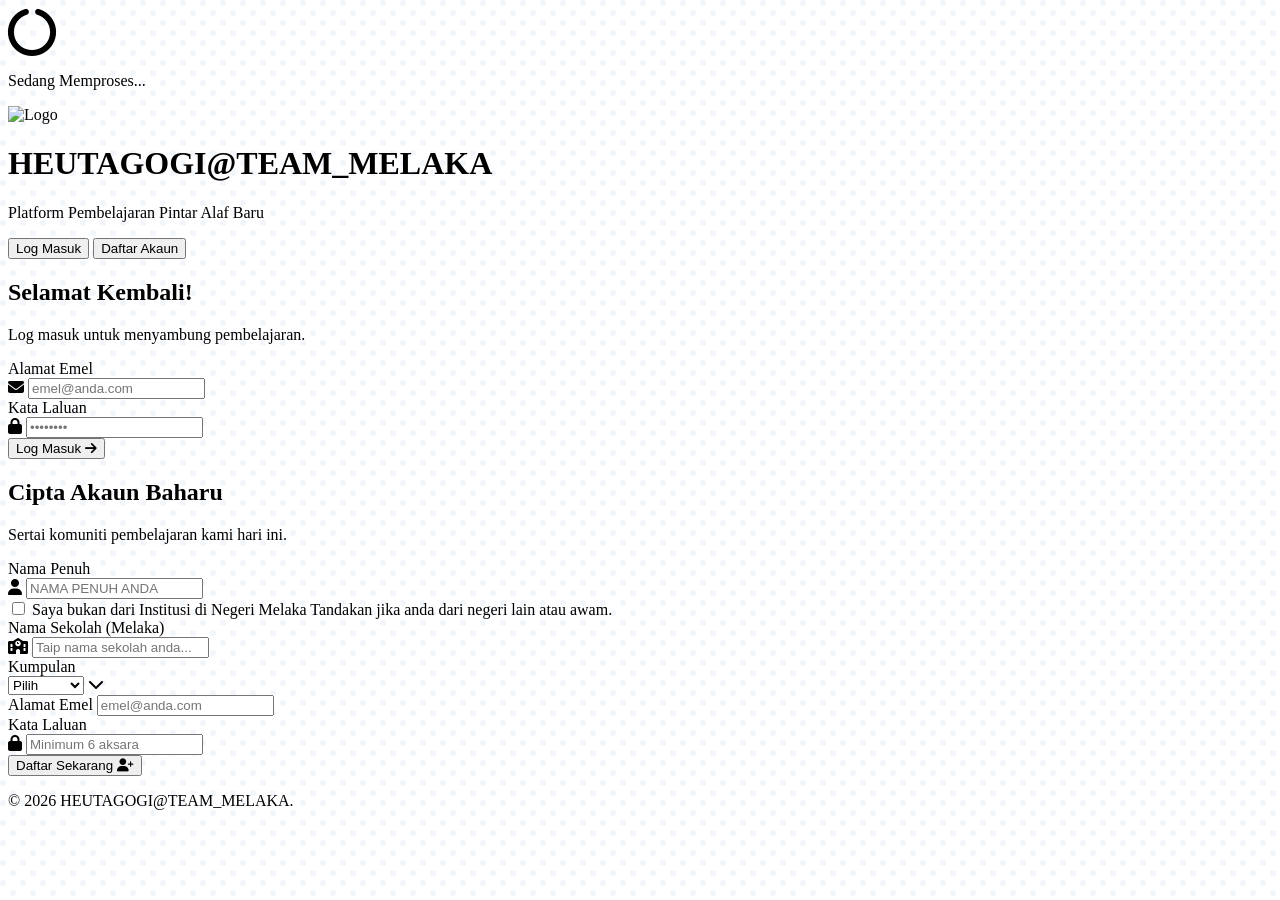
==== commit 6d52bfcd: "Add files via upload" ====
--- a/index.html
+++ b/index.html
@@ -12,35 +12,15 @@
     <link rel="preconnect" href="https://fonts.gstatic.com" crossorigin>
     <link href="https://fonts.googleapis.com/css2?family=Poppins:wght@300;400;500;600;700;800&display=swap" rel="stylesheet">
     
-    <!-- FontAwesome & Libraries -->
+    <!-- FontAwesome & External Libraries -->
     <link rel="stylesheet" href="https://cdnjs.cloudflare.com/ajax/libs/font-awesome/6.4.0/css/all.min.css">
     <script src="https://cdn.tailwindcss.com"></script>
     <script src="https://cdn.jsdelivr.net/npm/sweetalert2@11"></script>
     <script src="https://cdn.jsdelivr.net/npm/@supabase/supabase-js@2"></script>
 
-    <script>
-        tailwind.config = {
-            theme: {
-                extend: {
-                    fontFamily: { sans: ['Poppins', 'sans-serif'] },
-                    colors: {
-                        melaka: {
-                            red: '#ED1C24',
-                            yellow: '#FFC20E',
-                            blue: '#0033A0',
-                            light: '#F8FAFC',
-                            dark: '#0F172A'
-                        }
-                    }
-                }
-            }
-        }
-    </script>
-    <style>
-        .fade-in { animation: fadeIn 0.5s ease-in-out; }
-        @keyframes fadeIn { from { opacity: 0; transform: translateY(15px); } to { opacity: 1; transform: translateY(0); } }
-        .bg-pattern { background-image: url('data:image/svg+xml,%3Csvg width="20" height="20" viewBox="0 0 20 20" xmlns="http://www.w3.org/2000/svg"%3E%3Cg fill="%230033A0" fill-opacity="0.05" fill-rule="evenodd"%3E%3Ccircle cx="3" cy="3" r="3"/%3E%3Ccircle cx="13" cy="13" r="3"/%3E%3C/g%3E%3C/svg%3E'); }
-    </style>
+    <!-- Modular CSS & Config -->
+    <script src="tailwind-config.js"></script>
+    <link rel="stylesheet" href="style.css">
 </head>
 <body class="bg-melaka-light text-slate-800 antialiased min-h-screen flex flex-col selection:bg-melaka-yellow selection:text-melaka-dark bg-pattern">
 
@@ -76,17 +56,17 @@
 
             <!-- TOGGLE TABS -->
             <div class="flex border-b border-slate-100 bg-slate-50">
-                <button onclick="toggleForm('login')" id="tabLogin" class="flex-1 py-4 text-sm font-bold text-melaka-blue bg-white border-b-2 border-melaka-blue transition-colors focus:outline-none">
+                <button id="tabLogin" class="flex-1 py-4 text-sm font-bold text-melaka-blue bg-white border-b-2 border-melaka-blue transition-colors focus:outline-none">
                     Log Masuk
                 </button>
-                <button onclick="toggleForm('register')" id="tabRegister" class="flex-1 py-4 text-sm font-bold text-slate-400 hover:text-slate-600 transition-colors focus:outline-none">
+                <button id="tabRegister" class="flex-1 py-4 text-sm font-bold text-slate-400 hover:text-slate-600 transition-colors focus:outline-none">
                     Daftar Akaun
                 </button>
             </div>
 
             <div class="p-8">
                 <!-- FORM: LOG MASUK -->
-                <form id="loginForm" onsubmit="handleLogin(event)" class="space-y-5 block fade-in">
+                <form id="loginForm" class="space-y-5 block fade-in">
                     <div class="text-center mb-6">
                         <h2 class="text-xl font-bold text-slate-800">Selamat Kembali!</h2>
                         <p class="text-xs text-slate-500 mt-1">Log masuk untuk menyambung pembelajaran.</p>
@@ -112,7 +92,7 @@
                 </form>
 
                 <!-- FORM: DAFTAR AKAUN -->
-                <form id="registerForm" onsubmit="handleRegister(event)" class="space-y-4 hidden fade-in">
+                <form id="registerForm" class="space-y-4 hidden fade-in">
                     <div class="text-center mb-4">
                         <h2 class="text-xl font-bold text-slate-800">Cipta Akaun Baharu</h2>
                         <p class="text-xs text-slate-500 mt-1">Sertai komuniti pembelajaran kami hari ini.</p>
@@ -122,17 +102,26 @@
                         <label class="block text-[11px] font-bold text-slate-500 uppercase tracking-widest mb-1.5 ml-1">Nama Penuh</label>
                         <div class="relative">
                             <i class="fas fa-user absolute left-4 top-1/2 -translate-y-1/2 text-slate-400"></i>
-                            <input type="text" id="regName" required oninput="this.value = this.value.toUpperCase()" class="w-full pl-11 pr-4 py-2.5 rounded-xl border-2 border-slate-200 focus:border-melaka-red focus:ring-4 focus:ring-melaka-red/10 outline-none transition font-bold text-slate-700 bg-slate-50 focus:bg-white uppercase" placeholder="NAMA PENUH ANDA">
+                            <input type="text" id="regName" required class="w-full pl-11 pr-4 py-2.5 rounded-xl border-2 border-slate-200 focus:border-melaka-red focus:ring-4 focus:ring-melaka-red/10 outline-none transition font-bold text-slate-700 bg-slate-50 focus:bg-white uppercase" placeholder="NAMA PENUH ANDA">
                         </div>
                     </div>
 
-                    <div>
+                    <!-- TOGGLE PENGGUNA LUAR MELAKA -->
+                    <div class="flex items-start ml-1 mt-2 mb-1 p-3 bg-red-50/50 rounded-xl border border-red-100">
+                        <input type="checkbox" id="checkboxLuarMelaka" class="w-4 h-4 mt-0.5 text-melaka-red bg-white border-slate-300 rounded focus:ring-melaka-red focus:ring-2 cursor-pointer transition-all">
+                        <label for="checkboxLuarMelaka" class="ml-2.5 text-[11px] font-bold text-slate-700 uppercase tracking-widest cursor-pointer select-none leading-tight">
+                            Saya bukan dari Institusi di Negeri Melaka <span class="block text-[9px] text-slate-400 font-medium normal-case tracking-normal mt-0.5">Tandakan jika anda dari negeri lain atau awam.</span>
+                        </label>
+                    </div>
+
+                    <!-- KONTENA INPUT SEKOLAH -->
+                    <div id="schoolInputContainer" class="transition-all duration-300 opacity-100 max-h-24 overflow-hidden">
                         <label class="block text-[11px] font-bold text-slate-500 uppercase tracking-widest mb-1.5 ml-1">Nama Sekolah (Melaka)</label>
                         <div class="relative">
                             <i class="fas fa-school absolute left-4 top-1/2 -translate-y-1/2 text-slate-400"></i>
-                            <input list="schoolList" id="regSchool" required class="w-full pl-11 pr-4 py-2.5 rounded-xl border-2 border-slate-200 focus:border-melaka-red focus:ring-4 focus:ring-melaka-red/10 outline-none transition font-medium text-slate-700 bg-slate-50 focus:bg-white" placeholder="Taip nama sekolah anda...">
+                            <input list="schoolList" id="regSchool" required class="w-full pl-11 pr-4 py-2.5 rounded-xl border-2 border-slate-200 focus:border-melaka-red focus:ring-4 focus:ring-melaka-red/10 outline-none transition font-medium text-slate-700 bg-slate-50 focus:bg-white disabled:bg-slate-100 disabled:text-slate-400" placeholder="Taip nama sekolah anda...">
                             <datalist id="schoolList">
-                                <!-- Akan diisi secara dinamik -->
+                                <!-- Akan diisi secara dinamik melalui skrip luaran -->
                             </datalist>
                         </div>
                     </div>
@@ -176,173 +165,9 @@
         <p>&copy; 2026 HEUTAGOGI@TEAM_MELAKA.</p>
     </footer>
 
-    <script>
-        // INIT SUPABASE
-        const supabaseUrl = 'https://app.tech4ag.my';
-        const supabaseKey = 'eyJhbGciOiJIUzI1NiIsInR5cCI6IkpXVCJ9.eyJyb2xlIjoiYW5vbiIsImlzcyI6InN1cGFiYXNlIiwiaWF0IjoxNzYzMzczNjQ1LCJleHAiOjIwNzg3MzM2NDV9.vZOedqJzUn01PjwfaQp7VvRzSm4aRMr21QblPDK8AoY';
-        const supabaseClient = window.supabase.createClient(supabaseUrl, supabaseKey);
-
-        let schoolDatabase = []; // Simpan data sekolah untuk pemetaan kod
-
-        // CHECK SESSION & LOAD SCHOOLS ON LOAD
-        document.addEventListener("DOMContentLoaded", async () => {
-            const currentUserId = sessionStorage.getItem('heuta_user_id');
-            const currentUserRole = sessionStorage.getItem('heuta_user_role');
-            
-            if (currentUserId) {
-                if (currentUserRole === 'SUPER ADMIN') {
-                    window.location.replace('admin_heuta.html');
-                } else {
-                    window.location.replace('dashboard_pengguna.html');
-                }
-            }
-
-            // Muat turun senarai sekolah
-            fetchSchools();
-        });
-
-        async function fetchSchools() {
-            try {
-                const { data, error } = await supabaseClient
-                    .from('smpid_sekolah_data')
-                    .select('kod_sekolah, nama_sekolah')
-                    .order('nama_sekolah', { ascending: true });
-
-                if (error) throw error;
-
-                schoolDatabase = data;
-                const datalist = document.getElementById('schoolList');
-                datalist.innerHTML = data.map(s => `<option value="${s.nama_sekolah}">${s.kod_sekolah}</option>`).join('');
-            } catch (err) {
-                console.error('Gagal memuatkan senarai sekolah:', err);
-            }
-        }
-
-        // UI HELPER: TOGGLE TABS
-        function toggleForm(formType) {
-            const loginForm = document.getElementById('loginForm');
-            const registerForm = document.getElementById('registerForm');
-            const tabLogin = document.getElementById('tabLogin');
-            const tabRegister = document.getElementById('tabRegister');
-
-            if (formType === 'login') {
-                loginForm.classList.remove('hidden');
-                registerForm.classList.add('hidden');
-                tabLogin.className = "flex-1 py-4 text-sm font-bold text-melaka-blue bg-white border-b-2 border-melaka-blue transition-colors focus:outline-none";
-                tabRegister.className = "flex-1 py-4 text-sm font-bold text-slate-400 hover:text-slate-600 bg-slate-50 transition-colors focus:outline-none";
-            } else {
-                loginForm.classList.add('hidden');
-                registerForm.classList.remove('hidden');
-                tabRegister.className = "flex-1 py-4 text-sm font-bold text-melaka-red bg-white border-b-2 border-melaka-red transition-colors focus:outline-none";
-                tabLogin.className = "flex-1 py-4 text-sm font-bold text-slate-400 hover:text-slate-600 bg-slate-50 transition-colors focus:outline-none";
-            }
-        }
-
-        // UI HELPER: LOADER
-        function toggleLoading(show, text = 'Sedang Memproses...') {
-            const el = document.getElementById('loadingOverlay');
-            document.getElementById('loadingText').innerText = text;
-            if (show) el.classList.remove('hidden');
-            else el.classList.add('hidden');
-        }
-
-        // LOGIC: LOG MASUK
-        async function handleLogin(e) {
-            e.preventDefault();
-            const email = document.getElementById('loginEmail').value.trim().toLowerCase();
-            const password = document.getElementById('loginPassword').value;
-
-            toggleLoading(true, 'Mengesahkan Kredensial...');
-
-            try {
-                const { data: user, error } = await supabaseClient
-                    .from('heuta_users')
-                    .select('*')
-                    .eq('email', email)
-                    .eq('password', password)
-                    .single();
-
-                if (error || !user) throw new Error('Emel atau kata laluan tidak tepat.');
-
-                sessionStorage.setItem('heuta_user_id', user.id);
-                sessionStorage.setItem('heuta_user_email', user.email);
-                sessionStorage.setItem('heuta_user_name', user.full_name);
-                sessionStorage.setItem('heuta_user_role', user.role);
-                sessionStorage.setItem('heuta_user_sekolah', user.kod_sekolah || '');
-
-                Swal.fire({
-                    icon: 'success',
-                    title: 'Log Masuk Berjaya!',
-                    text: `Selamat kembali, ${user.full_name}`,
-                    showConfirmButton: false,
-                    timer: 1500
-                }).then(() => {
-                    if (user.role === 'SUPER ADMIN') window.location.href = 'admin_heuta.html';
-                    else window.location.href = 'dashboard_pengguna.html';
-                });
-            } catch (err) {
-                Swal.fire({ icon: 'error', title: 'Akses Ditolak', text: err.message, confirmButtonColor: '#ED1C24' });
-            } finally {
-                toggleLoading(false);
-            }
-        }
-
-        // LOGIC: DAFTAR AKAUN
-        async function handleRegister(e) {
-            e.preventDefault();
-            const fullName = document.getElementById('regName').value.trim().toUpperCase();
-            const schoolName = document.getElementById('regSchool').value.trim();
-            const role = document.getElementById('regRole').value;
-            const email = document.getElementById('regEmail').value.trim().toLowerCase();
-            const password = document.getElementById('regPassword').value;
-
-            // Cari kod sekolah berdasarkan nama yang dipilih
-            const schoolObj = schoolDatabase.find(s => s.nama_sekolah === schoolName);
-            if (!schoolObj) {
-                Swal.fire('Ralat Sekolah', 'Sila pilih nama sekolah yang sah dari senarai cadangan.', 'warning');
-                return;
-            }
-
-            // Validasi Emel
-            if ((role === 'MURID' || role === 'GURU') && !email.endsWith('@moe-dl.edu.my')) {
-                Swal.fire('Ralat Emel', `Kumpulan ${role} wajib menggunakan emel @moe-dl.edu.my.`, 'error');
-                return;
-            } else if (role === 'IBU BAPA' && !email.endsWith('@gmail.com')) {
-                Swal.fire('Ralat Emel', 'Kumpulan IBU BAPA wajib menggunakan emel @gmail.com.', 'error');
-                return;
-            }
-
-            toggleLoading(true, 'Mendaftarkan Akaun...');
-
-            try {
-                const { data: existingUser } = await supabaseClient.from('heuta_users').select('id').eq('email', email).maybeSingle();
-                if (existingUser) throw new Error('Alamat emel ini telah didaftarkan.');
-
-                const { error: insertError } = await supabaseClient.from('heuta_users').insert([{ 
-                    full_name: fullName, 
-                    role: role, 
-                    email: email, 
-                    password: password,
-                    kod_sekolah: schoolObj.kod_sekolah
-                }]);
-
-                if (insertError) throw insertError;
-
-                Swal.fire({
-                    icon: 'success',
-                    title: 'Pendaftaran Berjaya!',
-                    text: 'Akaun telah diaktifkan. Sila log masuk.',
-                    confirmButtonColor: '#0033A0'
-                }).then(() => {
-                    document.getElementById('registerForm').reset();
-                    toggleForm('login');
-                });
-            } catch (err) {
-                Swal.fire({ icon: 'warning', title: 'Pendaftaran Gagal', text: err.message, confirmButtonColor: '#ED1C24' });
-            } finally {
-                toggleLoading(false);
-            }
-        }
-    </script>
+    <!-- Modular Scripts -->
+    <script src="tailwind-config.js"></script>
+    <script src="supabaseClient.js"></script>
+    <script src="auth.js"></script>
 </body>
 </html>
--- a/style.css
+++ b/style.css
@@ -0,0 +1,98 @@
+/**
+ * HEUTAGOGI@TEAM_MELAKA - Helaian Gaya CSS Global
+ * Mengandungi utiliti animasi, konfigurasi palang skrol (scrollbar), 
+ * latar belakang tersuai, dan kesan visual antara muka.
+ */
+
+/* --- ANIMASI KEMASUKAN (FADE-IN) --- */
+.fade-in { 
+    animation: fadeIn 0.6s cubic-bezier(0.4, 0, 0.2, 1) forwards; 
+    opacity: 0; 
+}
+.delay-100 { animation-delay: 100ms; }
+.delay-200 { animation-delay: 200ms; }
+.delay-300 { animation-delay: 300ms; }
+
+@keyframes fadeIn { 
+    from { 
+        opacity: 0; 
+        transform: translateY(15px); 
+    } 
+    to { 
+        opacity: 1; 
+        transform: translateY(0); 
+    } 
+}
+
+/* --- CORAK LATAR BELAKANG (SVG PATTERNS) --- */
+/* Corak Standard (Log Masuk) */
+.bg-pattern { 
+    background-image: url('data:image/svg+xml,%3Csvg width="20" height="20" viewBox="0 0 20 20" xmlns="http://www.w3.org/2000/svg"%3E%3Cg fill="%230033A0" fill-opacity="0.05" fill-rule="evenodd"%3E%3Ccircle cx="3" cy="3" r="3"/%3E%3Ccircle cx="13" cy="13" r="3"/%3E%3C/g%3E%3C/svg%3E'); 
+}
+
+/* Corak Lebar (Papan Pemuka Admin) */
+.bg-pattern-admin { 
+    background-image: url('data:image/svg+xml,%3Csvg width="30" height="30" viewBox="0 0 30 30" xmlns="http://www.w3.org/2000/svg"%3E%3Cg fill="%230033A0" fill-opacity="0.03" fill-rule="evenodd"%3E%3Ccircle cx="5" cy="5" r="3"/%3E%3Ccircle cx="20" cy="20" r="3"/%3E%3C/g%3E%3C/svg%3E'); 
+}
+
+/* --- PENGGAYAAN PALANG SKROL (SCROLLBAR) --- */
+::-webkit-scrollbar { 
+    width: 8px; 
+    height: 8px; 
+}
+::-webkit-scrollbar-track { 
+    background: #f1f5f9; 
+}
+::-webkit-scrollbar-thumb { 
+    background: #cbd5e1; 
+    border-radius: 20px; 
+    border: 2px solid #f1f5f9; 
+}
+::-webkit-scrollbar-thumb:hover { 
+    background: #94a3b8; 
+}
+
+/* Palang Skrol Khusus Tema Gelap (Modal Analitik) */
+.custom-scrollbar-dark::-webkit-scrollbar { 
+    width: 4px; 
+}
+.custom-scrollbar-dark::-webkit-scrollbar-track { 
+    background: transparent; 
+}
+.custom-scrollbar-dark::-webkit-scrollbar-thumb { 
+    background: #334155; 
+    border-radius: 10px; 
+}
+.custom-scrollbar-dark::-webkit-scrollbar-thumb:hover { 
+    background: #475569; 
+}
+
+/* --- KESAN VISUAL (MODUL & KOMPONEN) --- */
+/* Kesan Interaktif Kad KPI */
+.kpi-card { 
+    transition: all 0.4s cubic-bezier(0.175, 0.885, 0.32, 1.275); 
+    border: 1px solid rgba(226, 232, 240, 0.8);
+}
+.kpi-card:hover { 
+    transform: translateY(-8px); 
+    box-shadow: 0 25px 50px -12px rgba(0, 0, 0, 0.08);
+    border-color: #0033A0;
+}
+
+/* Kesan Kaca (Glassmorphism) Untuk Navigasi */
+.glass-header {
+    background: rgba(255, 255, 255, 0.9);
+    backdrop-filter: blur(10px);
+    -webkit-backdrop-filter: blur(10px);
+}
+
+/* Kesan Nyalaan Aktif (Glow Effect) */
+.active-glow {
+    box-shadow: 0 0 15px rgba(16, 185, 129, 0.4);
+}
+
+/* Animasi Bar Pemuatan Khas Admin */
+@keyframes loadingBar { 
+    0% { transform: translateX(-100%); } 
+    100% { transform: translateX(200%); } 
+}
